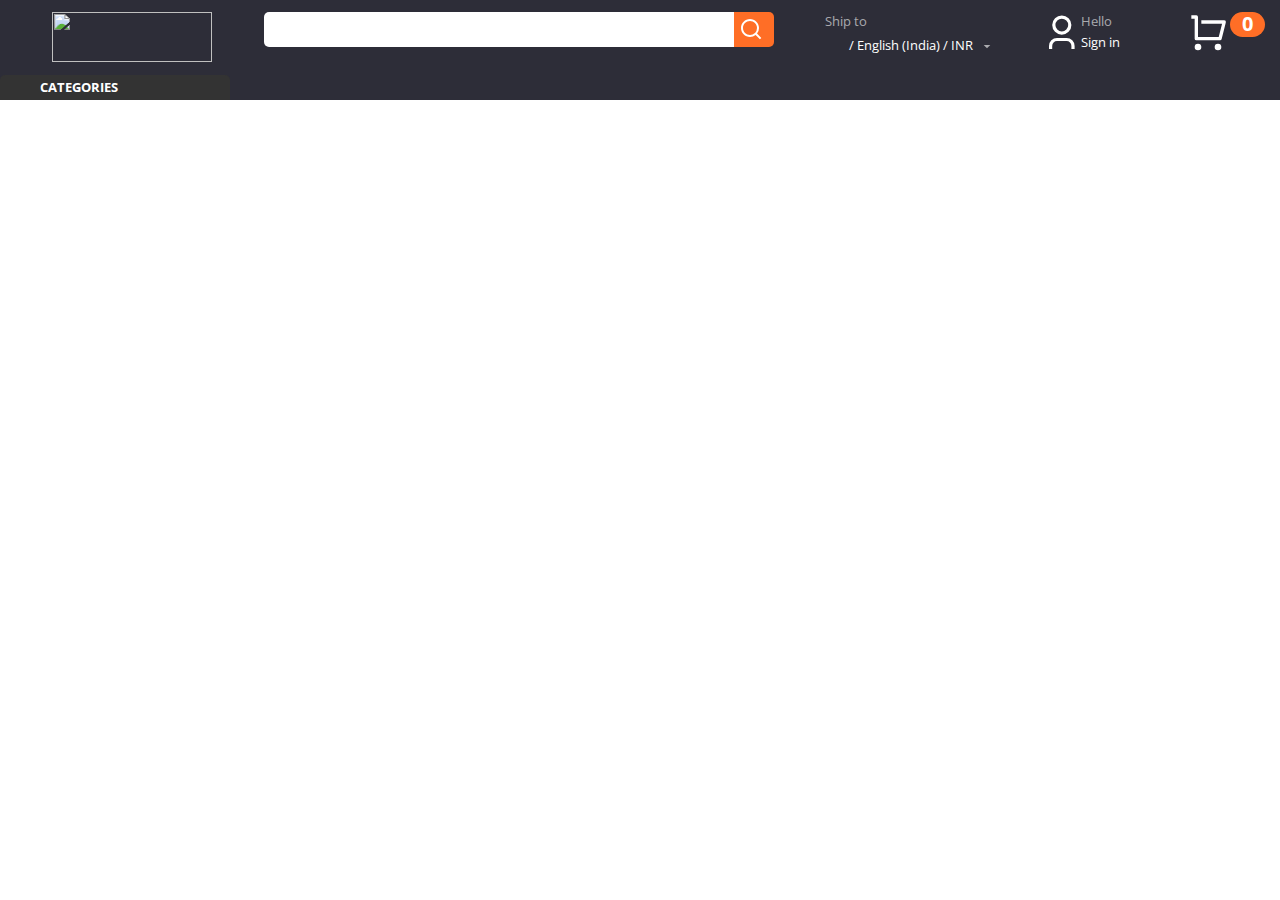
==== index.html @ 9abcaf5b "navbar" ====
<!DOCTYPE html>
<html lang="en">
<head>
    <meta charset="UTF-8">
    <meta http-equiv="X-UA-Compatible" content="IE=edge">
    <meta name="viewport" content="width=device-width, initial-scale=1.0">
    <title>Banggood India: Global Leading Online Shop for Gadgets and Fashion</title>
    
    <link rel="shortcut icon" href="https://www.banggood.in/favicon.ico" type="image/x-icon">
   
    <link rel="stylesheet" href="index.css"> 
   
</head>
<body>
    <div class="container">
     <div class="navbar">
       <a href="index.html"><img src="https://css.banggood.in/web/src/img/header-new-logo@2x.png?v=ef2889d" alt="" class="navbar-img"></a>
       <div class="form">
           
               <input type="text" id="searchBar"><div><img src="Images Index/search-line.svg" alt="" ></div>
          
       </div>
       <div class="ship">
           <p>Ship to</p>
           <img src="https://media.istockphoto.com/photos/the-indian-flag-with-horizontal-tricolor-design-picture-id460844989?b=1&k=20&m=460844989&s=170667a&w=0&h=MMLO5Fu1FCEmVNTcL_pedgwL_TTGxozl5HPqbvoAglE=" alt="" class="imgShip">
           <span>/ English (India) / INR</span>
           <img src="Images Index/arrow-drop-down-fill.svg" alt="" class="image_down">
       </div>
       <div class="home">
       <img src="Images Index/user-3-line.svg" alt="" >
        <div class="hello">
            <p>Hello</p>
            <span><a href="Sign in">Sign in</a></span>
        </div>
       </div>
       
       <div>

           <img src="Images Index/shopping-cart-line.svg" alt="" >
       </div>
       <div class="number">
           <h1>0</h1>
       </div>
      </div>
      <div class="collection">
         <div class="collection_box">
           
                <img src="Images index/menu.svg" alt="">
                <span>Categories</span>
            
           
            <img src="Images index/arrow-right-s-line.svg" alt="">
         </div>
      </div>
</div>
</body>
</html>
---- index.css ----
@import url('https://fonts.googleapis.com/css2?family=Open+Sans:wght@300;400&display=swap');
*{
    margin: 0;
    padding: 0;
}
body{
    font-family: 'Open Sans', sans-serif;
}
.container{
    height: 100px;
    width: auto;
    background-color: #2D2D38;
    position: relative;
}
.navbar{
    display: flex;
    justify-content: space-evenly;
    padding-top:12px;
    position: relative;
}
.navbar-img{
    width: 160px;
    height: 50px;
}
#searchBar{
    width: 450px;
    height: 35px;
    border-radius: 5px 0 0 5px;
    border: none;
    outline:none;
    color: rgb(167, 167, 167);
    padding-left: 20px;
    
   
}
.imgShip{
    height: 12px;
    width: 20px;
    
}
.ship p{
    color: #FFFFFF99;
}
.hello p{
    color: #FFFFFF99;
}
  
.hello{
   
    width: 80px;
}
.ship span{
    color: white;
    
}

.hello span{
   line-height: -0.5;
    color: white;
  
}
p,span{
    font-size: 13px;
}



.form{
    display: flex;
    justify-content: space-between;
}
.form > div{
    
    height: 35px;
    width: 40px;
    background-color: #ff6e26;
    border-radius: 0 5px 5px 0;
    
}
.form > div > img{
    cursor: pointer;
    margin: 5px 0  0 5px;
    color: white;
}
.home{
    display: flex;
}
.number{
    background-color: #ff6e26;
    height: 25px;
    width: 35px;
    border-radius: 15px 15px 15px 15px;
    position: absolute;
    right: 15px;

}
.number > h1{
    color: white;
    font-size: 20px;
    text-align: center;
    margin-top: -2px;
}
a{
    text-decoration: none;
    color: white;
}
.collection_box{
    display: flex;
    width: 18%;
    height: 25%;
    justify-content: space-between;
    background-color: #333;
    position: absolute;
    bottom: 0;
    transition: 0.3s;
    border-radius: 5px 5px 0 0;
    
}
.collection_box > span{
    font-size: 13px;
    text-transform: uppercase;
    font-weight: 700;
    color: white;
    position: absolute;
    left:40px;
    top: 3px;

} 
.collection_box >img:nth-child(1){
    margin-left: 10px;
}
.collection_box >span+img{
    margin-right: 10px;
}
.collection_box:hover span{
    color: #ff6e26;
}
.collection_box:hover img:nth-child(1){
    background-image: url("Images Index/menu-line-orange.svg");
    background-size: cover;
    
    

}
.collection_box:hover span+img{
    background-image: url("Images Index/arrow-right-orange.svg");
    background-size: cover;
}
.collection_box:hover{
    background-color: white;

}
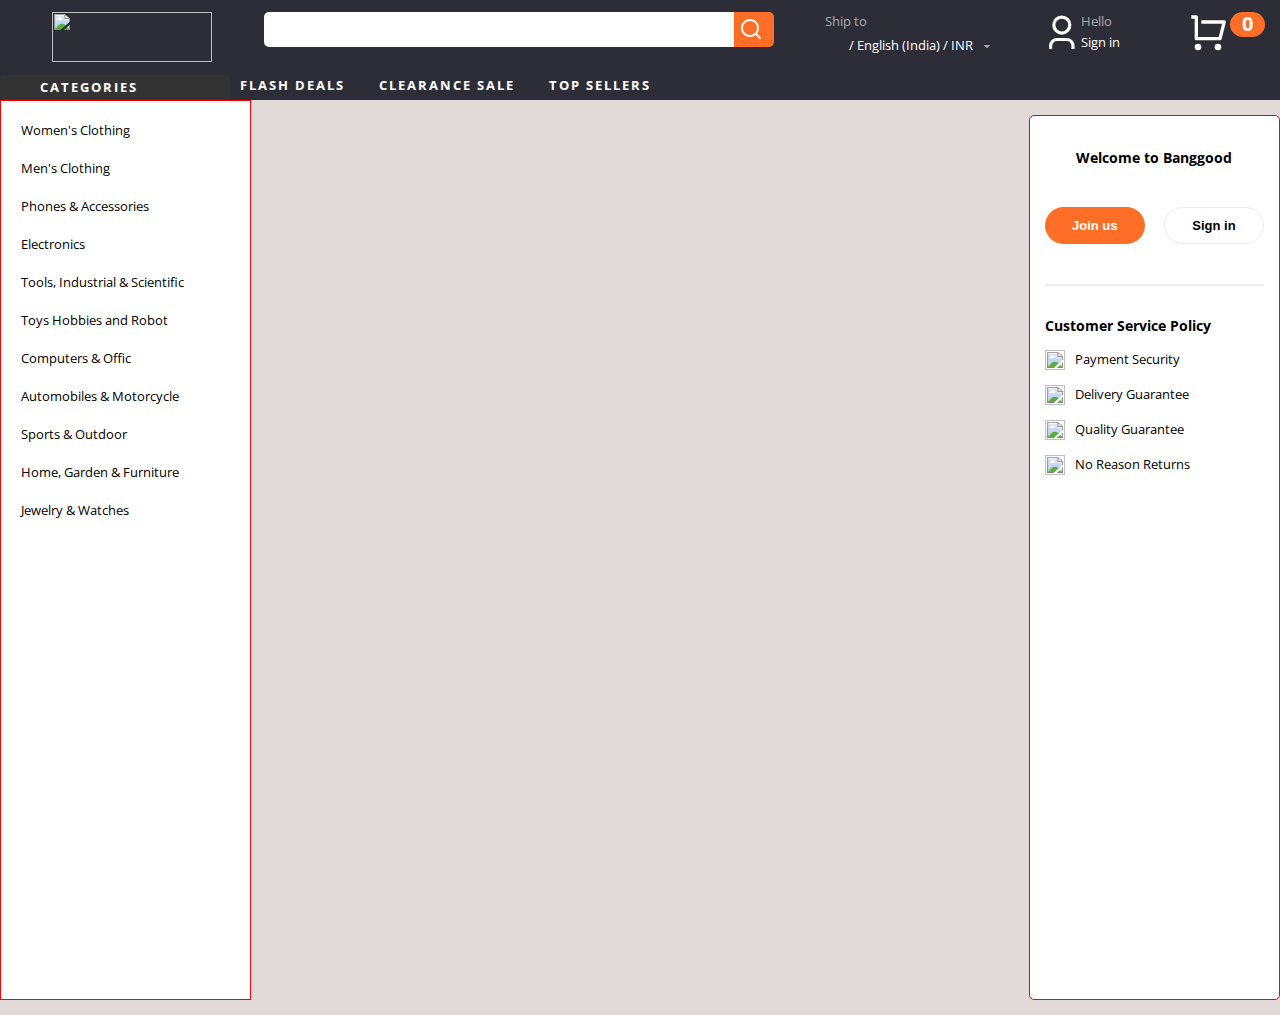
==== commit a6ef6af4: "navabr" ====
--- a/index.html
+++ b/index.html
@@ -17,7 +17,12 @@
        <a href="index.html"><img src="https://css.banggood.in/web/src/img/header-new-logo@2x.png?v=ef2889d" alt="" class="navbar-img"></a>
        <div class="form">
            
-               <input type="text" id="searchBar"><div><img src="Images Index/search-line.svg" alt="" ></div>
+               <input type="text" id="searchBar">
+               
+                
+               <div>
+                   <img src="Images Index/search-line.svg" alt="" >
+               </div>
           
        </div>
        <div class="ship">
@@ -51,7 +56,72 @@
            
             <img src="Images index/arrow-right-s-line.svg" alt="">
          </div>
+         <div>
+             <span>Flash Deals</span>
+             <span>Clearance Sale</span>
+             <span>Top Sellers</span>
+         </div>
       </div>
 </div>
+<div class="part2">
+    <div class="names">
+     <p>Women's Clothing</p>
+     <p>Men's Clothing</p>
+     <p>Phones & Accessories</p>
+     <p>Electronics</p>
+     <p>Tools, Industrial & Scientific</p>
+     <p>Toys Hobbies and Robot</p>
+     <p>Computers & Offic</p>
+     <p>Automobiles & Motorcycle</p>
+     <p>Sports & Outdoor</p>
+     <p>Home, Garden & Furniture</p>
+     <p>Jewelry & Watches</p>
+    </div>
+
+    <div class="pictures">
+        <div class="carousel-container">
+        <div class="slide-image">          
+        </div>
+    </div>
+        
+        <div>
+
+        </div>
+    </div>
+    <div class="login">
+        <img src="https://css.banggood.in/web/src/img/indexnewest/policy_bg.png?v=4a6b5f9" alt="" class="imageTop">
+     <img src="https://css.banggood.in/web/src/img/indexnewest/policy_bg.png?v=4a6b5f9" alt="" class="imageBottom">
+     <div>
+
+         <img src="https://css.banggood.in/web/src/img/indexnewest/default.png" alt="">
+     </div>
+     <h1>Welcome to Banggood</h1>
+     <div class="btn">
+         <button id="btnJoin">Join us</button>
+         <button id="btnSign">Sign in</button>
+     </div>
+     <hr>
+     <div class="service">
+         <h1>Customer Service Policy</h1>
+         <div>
+            <img src="https://cdn-icons-png.flaticon.com/128/508/508281.png" alt=""> 
+
+            <p>Payment Security</p>
+         </div>
+         <div>
+            <img src="https://cdn-icons-png.flaticon.com/128/664/664468.png" alt="">
+            <p>Delivery Guarantee</p>
+         </div>
+         <div>
+             <img src="https://cdn-icons-png.flaticon.com/128/4456/4456961.png" alt="">
+             <p>Quality Guarantee</p>
+         </div>
+         <div>
+            <img src="https://cdn-icons-png.flaticon.com/128/1585/1585147.png" alt="">
+            <p>No Reason Returns</p>
+        </div>
+     </div>
+    </div>
+</div>
 </body>
-</html>+</html>
--- a/index.css
+++ b/index.css
@@ -120,11 +120,12 @@
     font-size: 13px;
     text-transform: uppercase;
     font-weight: 700;
+    letter-spacing: 2px;
     color: white;
     position: absolute;
     left:40px;
     top: 3px;
-
+    
 } 
 .collection_box >img:nth-child(1){
     margin-left: 10px;
@@ -148,12 +149,169 @@
 }
 .collection_box:hover{
     background-color: white;
-
-}
-
-
-
-
-
-
-
+    cursor: pointer;
+
+}
+.collection>div:nth-child(2){
+
+    width: auto;
+    position: absolute;
+    bottom: 5px;
+    
+    margin-left:240px;
+    
+}
+.collection>div:nth-child(2)> span{
+    font-size: 13px;
+    text-transform: uppercase;
+    font-weight: 700;
+    color: white;
+    margin-right: 30px;
+    letter-spacing: 2px;
+    cursor: pointer;
+}
+.collection>div:nth-child(2)> span:hover{
+    color: #ff6e26;
+}
+.form{
+    position: relative;
+
+}
+.part2{
+    height: 100vh;
+    width: 100%;
+    background-color: #e2d9d9;
+    display: flex;
+    padding-bottom: 15px;
+}
+.names{
+    background-color: #ffffff;
+    width: 20%;
+    border: 1px solid red;
+   
+}
+.names > p{
+    margin: 20px;
+}
+.pictures{
+    width: 60%;
+    padding: 15px;
+    height: auto;
+}
+
+
+
+/* .carousel-container{
+    overflow: hidden;
+} */
+.slide-image{
+    height:300px;
+    background-image: url("https://imgaz.staticbg.com/banggood/os/202204/20220430010554_721.jpg");
+    border-radius: 5px;
+    /* border: 1px solid red; */
+    animation: slider 20s 10s infinite normal;
+}
+
+@keyframes slider{
+    0%{ background-image: url("https://imgaz.staticbg.com/banggood/os/202204/20220430010554_721.jpg");}
+    20%{background-image: url("https://imgaz.staticbg.com/banggood/os/202204/20220429215316_864.jpg.webp");}
+    40%{background-image: url("https://imgaz.staticbg.com/banggood/os/202204/20220430010141_211.jpg.webp");}
+    60%{background-image: url("https://imgaz.staticbg.com/banggood/os/202204/20220429040023_845.jpg.webp");}
+    75%{background-image: url("https://imgaz.staticbg.com/banggood/os/202204/20220427013917_455.jpg.webp");}
+}
+.login{
+    width: 20%;
+    background-color: white;
+    border-radius: 5px;
+    margin-top: 15px;
+    position: relative;
+    border: 1px solid red;
+}
+.login>.imageBottom{
+    position: absolute;
+    bottom: 0;
+}
+.imageTop{
+    height: 80px;
+}
+.login>.imageTop{
+    transform: rotate(180deg);
+   
+}
+.login>.imageBottom+div{
+    height: 50px;
+    width: auto;
+    /* border: 1px solid red; */
+   border-radius: 100%;
+   background-color: white;
+  
+   position: absolute;
+   top: 30px;
+   left: 100px;
+
+}
+.login>.imageBottom+div>img{
+    height: 50px;
+    border-radius: 100%;
+}
+.login>.imageBottom+div+h1{
+    font-size: 14px;
+    text-align: center;
+    padding-top: 10px;
+    
+}
+.login>.btn{
+    margin: 40px 15px;
+    display: flex;
+    justify-content: space-between;
+}
+.login>.btn>#btnJoin{
+    color: white;
+    font-size: 13px;
+    font-weight: 700;
+    padding: 10px;
+    background-color: #ff6e26;
+    border: none;
+    border-radius: 20px;
+    width: 100px;
+    cursor: pointer;
+}
+.login>.btn>#btnSign{
+    color: black;
+    font-size: 13px;
+    font-weight: 700;
+    padding: 10px;
+    background-color: white;
+    border: none;
+    border-radius: 20px;
+    cursor: pointer;
+    width: 100px;
+    border:1px solid #ebedf0 ;
+}
+.service>div{
+    display: flex;
+    margin-left: 15px;
+}
+.service>div>img{
+   height: 20px;
+   width: 20px;
+}
+.service>h1{
+    font-size: 14px;
+    margin-left: 15px;
+    margin-bottom: 15px;
+}
+.login>hr{
+    margin: 30px 15px;
+    border :.5px solid  #ebedf0;
+}
+.service>div{
+    margin: 15px 0 15px 15px;
+}
+.service>div>p{
+    margin-left: 10px;
+}
+
+
+
+
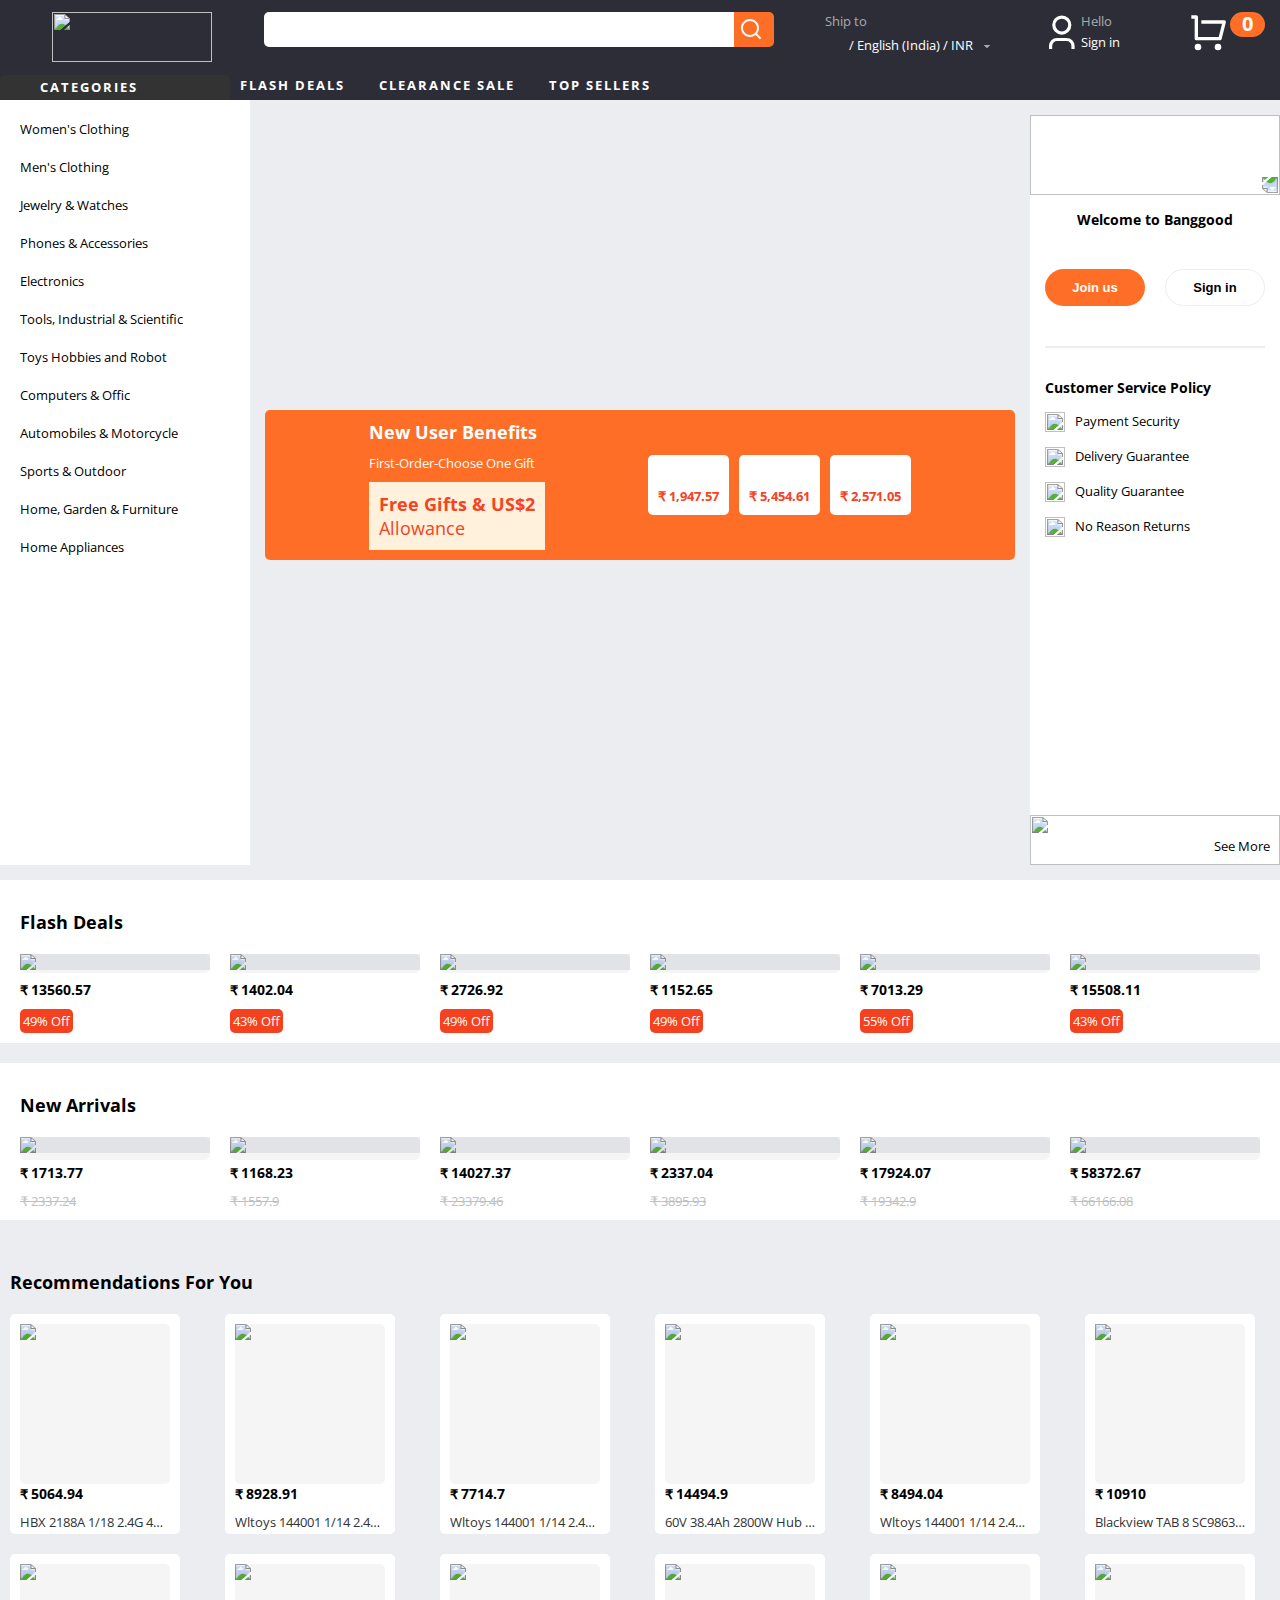
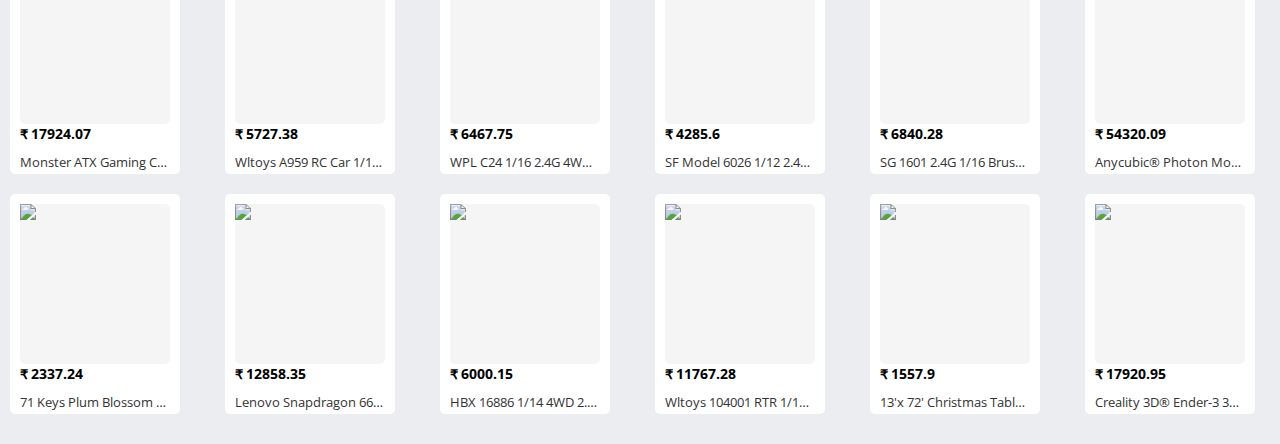
==== commit 3ad5f771: "HomePage" ====
--- a/index.html
+++ b/index.html
@@ -35,7 +35,7 @@
        <img src="Images Index/user-3-line.svg" alt="" >
         <div class="hello">
             <p>Hello</p>
-            <span><a href="Sign in">Sign in</a></span>
+            <span><a href="login.html">Sign in</a></span>
         </div>
        </div>
        
@@ -65,9 +65,10 @@
 </div>
 <div class="part2">
     <div class="names">
-     <p>Women's Clothing</p>
+     <p class="women">Women's Clothing</p>
      <p>Men's Clothing</p>
-     <p>Phones & Accessories</p>
+     <p class="jewelry">Jewelry & Watches</p>
+     <p class="phone">Phones & Accessories</p>
      <p>Electronics</p>
      <p>Tools, Industrial & Scientific</p>
      <p>Toys Hobbies and Robot</p>
@@ -75,17 +76,41 @@
      <p>Automobiles & Motorcycle</p>
      <p>Sports & Outdoor</p>
      <p>Home, Garden & Furniture</p>
-     <p>Jewelry & Watches</p>
+     
+     <p>Home Appliances</p>
+    
+    
     </div>
 
     <div class="pictures">
         <div class="carousel-container">
-        <div class="slide-image">          
+            <div class="slide-image">          
+            </div>
         </div>
-    </div>
         
-        <div>
-
+        <div class="make_picture">
+           <div>
+               <h1>New User Benefits</h1>
+               <p>First-Order-Choose One Gift</p>
+               <div class="orange_box">
+                   <h1>Free Gifts & US$2</h1>
+                   <p>Allowance</p>
+               </div>
+           </div>
+           <div>
+               <div class="box">
+                   <div><img src="https://imgaz.staticbg.com/thumb/view/oaupload/banggood/images/40/C3/d8e81577-a54e-bebd-3971-e0b8c703f62f.jpg.webp" alt=""></div>
+                   <p>₹ 1,947.57 </p>
+               </div>
+               <div class="box">
+                <div><img src="https://imgaz.staticbg.com/thumb/view/oaupload/banggood/images/68/F6/77f1525a-7b5d-4b64-831b-3555f6c0b232.jpg.webp" alt=""></div>
+                <p>₹ 5,454.61 </p>
+               </div>
+               <div class="box">
+                <div><img src="https://imgaz.staticbg.com/thumb/view/oaupload/banggood/images/91/6C/e98f02e8-e66c-4dec-9dba-eb6a2653af46.jpg.webp" alt=""></div>
+                <p>₹ 2,571.05 </p>
+              </div>
+           </div>
         </div>
     </div>
     <div class="login">
@@ -121,7 +146,28 @@
             <p>No Reason Returns</p>
         </div>
      </div>
+     <p class="see">See More</p>
+    </div>
+</div>
+<div class="part3">
+    <h1>Flash Deals</h1>
+    <div class="contain">
+
+    </div>
+</div>
+
+<div class="part4">
+    <h1>New Arrivals</h1>
+    <div class="contain1">
+        
+    </div>
+</div>
+<div class="part5">
+    <h1>Recommendations For You</h1>
+    <div class="contain2">
+        
     </div>
 </div>
 </body>
 </html>
+<script src="index.js"></script>
--- a/index.css
+++ b/index.css
@@ -5,6 +5,7 @@
 }
 body{
     font-family: 'Open Sans', sans-serif;
+    background-color: #ebedf0;
 }
 .container{
     height: 100px;
@@ -178,16 +179,16 @@
 
 }
 .part2{
-    height: 100vh;
+    height: 85vh;
     width: 100%;
-    background-color: #e2d9d9;
+    background-color: #ebedf0;
     display: flex;
     padding-bottom: 15px;
 }
 .names{
     background-color: #ffffff;
     width: 20%;
-    border: 1px solid red;
+    /* border: 1px solid red; */
    
 }
 .names > p{
@@ -205,10 +206,11 @@
     overflow: hidden;
 } */
 .slide-image{
-    height:300px;
+    height:280px;
     background-image: url("https://imgaz.staticbg.com/banggood/os/202204/20220430010554_721.jpg");
     border-radius: 5px;
-    /* border: 1px solid red; */
+    background-size: cover;
+    
     animation: slider 20s 10s infinite normal;
 }
 
@@ -225,14 +227,27 @@
     border-radius: 5px;
     margin-top: 15px;
     position: relative;
-    border: 1px solid red;
+    /* border: 1px solid red; */
 }
 .login>.imageBottom{
+    height: 50px;
+    width: 100%;
     position: absolute;
     bottom: 0;
+    right: 0;
+}
+.login >.see{
+     position: absolute;
+     right: 10px;
+     bottom: 10px;
+}
+.login >.see:hover{
+    color: #ff6e26;
+    cursor: pointer;
 }
 .imageTop{
     height: 80px;
+    width: 100%;
 }
 .login>.imageTop{
     transform: rotate(180deg);
@@ -311,7 +326,223 @@
 .service>div>p{
     margin-left: 10px;
 }
-
-
-
-
+.pictures>.make_picture{
+    height:150px;
+    background-color: #ff6e26;
+    width: 100%;
+    /* border:1px solid red; */
+    margin-top: 15px;
+}
+.make_picture{
+    display: flex;
+    justify-content: space-evenly;
+    align-items: center;
+    border-radius: 5px;
+}
+
+.box>div>img{
+    height: 100px;
+    border-radius: 2px;
+}
+
+.make_picture>div:nth-child(2){
+    display: grid;
+    grid-template-columns: repeat(3,1fr);
+    gap: 10px;
+    
+}
+.box{
+    background-color: white;
+    cursor: pointer;
+    border-radius: 5px;
+    padding: 10px;
+}
+.box>p{
+    color: #f54323;
+    font-weight: 700;
+    text-align: center;
+}
+.make_picture>div:nth-child(1)>h1{
+    color: white;
+    font-size: 18px;
+}
+.make_picture>div:nth-child(1)>p{
+    color: white;
+    margin: 10px 0;
+}
+.orange_box>h1{
+    font-size: 18px;
+    color: #f54323;
+    font-weight: 700;
+}
+.orange_box>p{
+    font-size: 18px;
+    color: #f54323;
+   
+}
+.orange_box{
+    background-color: #fff1db;
+    padding: 10px;
+}
+.part2>.names>p{
+    cursor: pointer;
+}
+.randomImage{
+    background-color: #ebedf0;
+}
+.contain{
+    display: grid;
+    /* width: 100%; */
+    grid-template-columns: repeat(6,1fr);
+    grid-template-rows: auto;
+    gap:20px;
+    margin-left: 20px;
+    margin-right: 20px;
+}
+.part3{
+    background-color: white;
+    padding: 10px 0;
+}
+.part3>h1{
+    font-size: 18px;
+    margin-left: 20px;
+    margin-top: 20px;
+    margin-bottom: 20px;
+}
+.contain>div{
+    
+    position: relative;
+
+}
+.contain>div>h1{
+    margin: 10px 0;
+}
+.contain>div>div::after{
+    content: "";
+    position: absolute;
+   top: 0;
+   bottom: 60px;
+   right: 0;
+   left: 0;
+   background-color: rgba(0,0,0,.04);
+   border-radius: 5px;
+}
+.contain>div>p{
+    background-color:#f44120;
+    display: inline-block;
+    padding: 3px;
+    border-radius: 5px;
+    color: white;
+}
+.contain1{
+    display: grid;
+    /* width: 100%; */
+    grid-template-columns: repeat(6,1fr);
+    grid-template-rows: auto;
+    gap:20px;
+    margin-left: 20px;
+    margin-right: 20px;
+}
+.part4{
+    background-color: white;
+    margin: 20px 0;    padding: 10px 0;
+}
+.part4>h1{
+    font-size: 18px;
+    margin-left: 20px;
+    margin-top: 20px;
+    margin-bottom: 20px;
+}
+.contain1>div{
+    
+    position: relative;
+
+}
+.contain1>div>h1{
+    margin: 10px 0;
+}
+.contain1>div>div::after{
+    content: "";
+    position: absolute;
+   top: 0;
+   bottom: 50px;
+   right: 0;
+   left: 0;
+   background-color: rgba(0,0,0,.04);
+   border-radius: 5px;
+}
+.contain1>div>p{
+    
+    color: #bdc0c4;
+}
+.contain1>div>div>img{
+    display: block;
+    margin: auto;
+    /* height:200px; */
+}
+.contain>div>div>img{
+    display: block;
+    margin: auto;
+}
+.contain2{
+    display: grid;
+    /* width: 100%; */
+    grid-template-columns: repeat(6,1fr);
+    grid-template-rows: auto;
+    gap:20px;
+    margin-left: 10px;
+    /* margin-right: 20px; */
+}
+.part5{
+    /* background-color: white; */
+    margin: 20px 0;    padding: 10px 0;
+}
+.part5>h1{
+    font-size: 18px;
+    margin-left: 10px;
+    margin-top: 20px;
+    margin-bottom: 20px;
+}
+.contain2>div{
+    background-color: white;
+    position: relative;
+    padding: 10px;
+    height: 200px;
+    width: 150px;
+    border-radius: 5px;
+}
+.contain2>div>h1{
+    margin: 10px 0;
+}
+.contain2>div>div::after{
+    content: "";
+    position: absolute;
+   top: 10px;
+   bottom: 50px;
+   right: 10px;
+   left: 10px;
+   background-color: rgba(0,0,0,.04);
+   border-radius: 5px;
+}
+.contain2>div>p{
+   
+    font-size: 13px;
+    color: #333;
+    overflow: hidden;
+    text-overflow: ellipsis;
+    white-space: nowrap;
+}
+.contain2>div>p:hover{
+    color: #ff6e26;
+    text-decoration: underline;
+    cursor: pointer;
+    
+}
+.contain2>div>div>img{
+    height: 150px;
+}
+.contain2>div>div>img{
+    display: block;
+    margin: auto;
+}
+
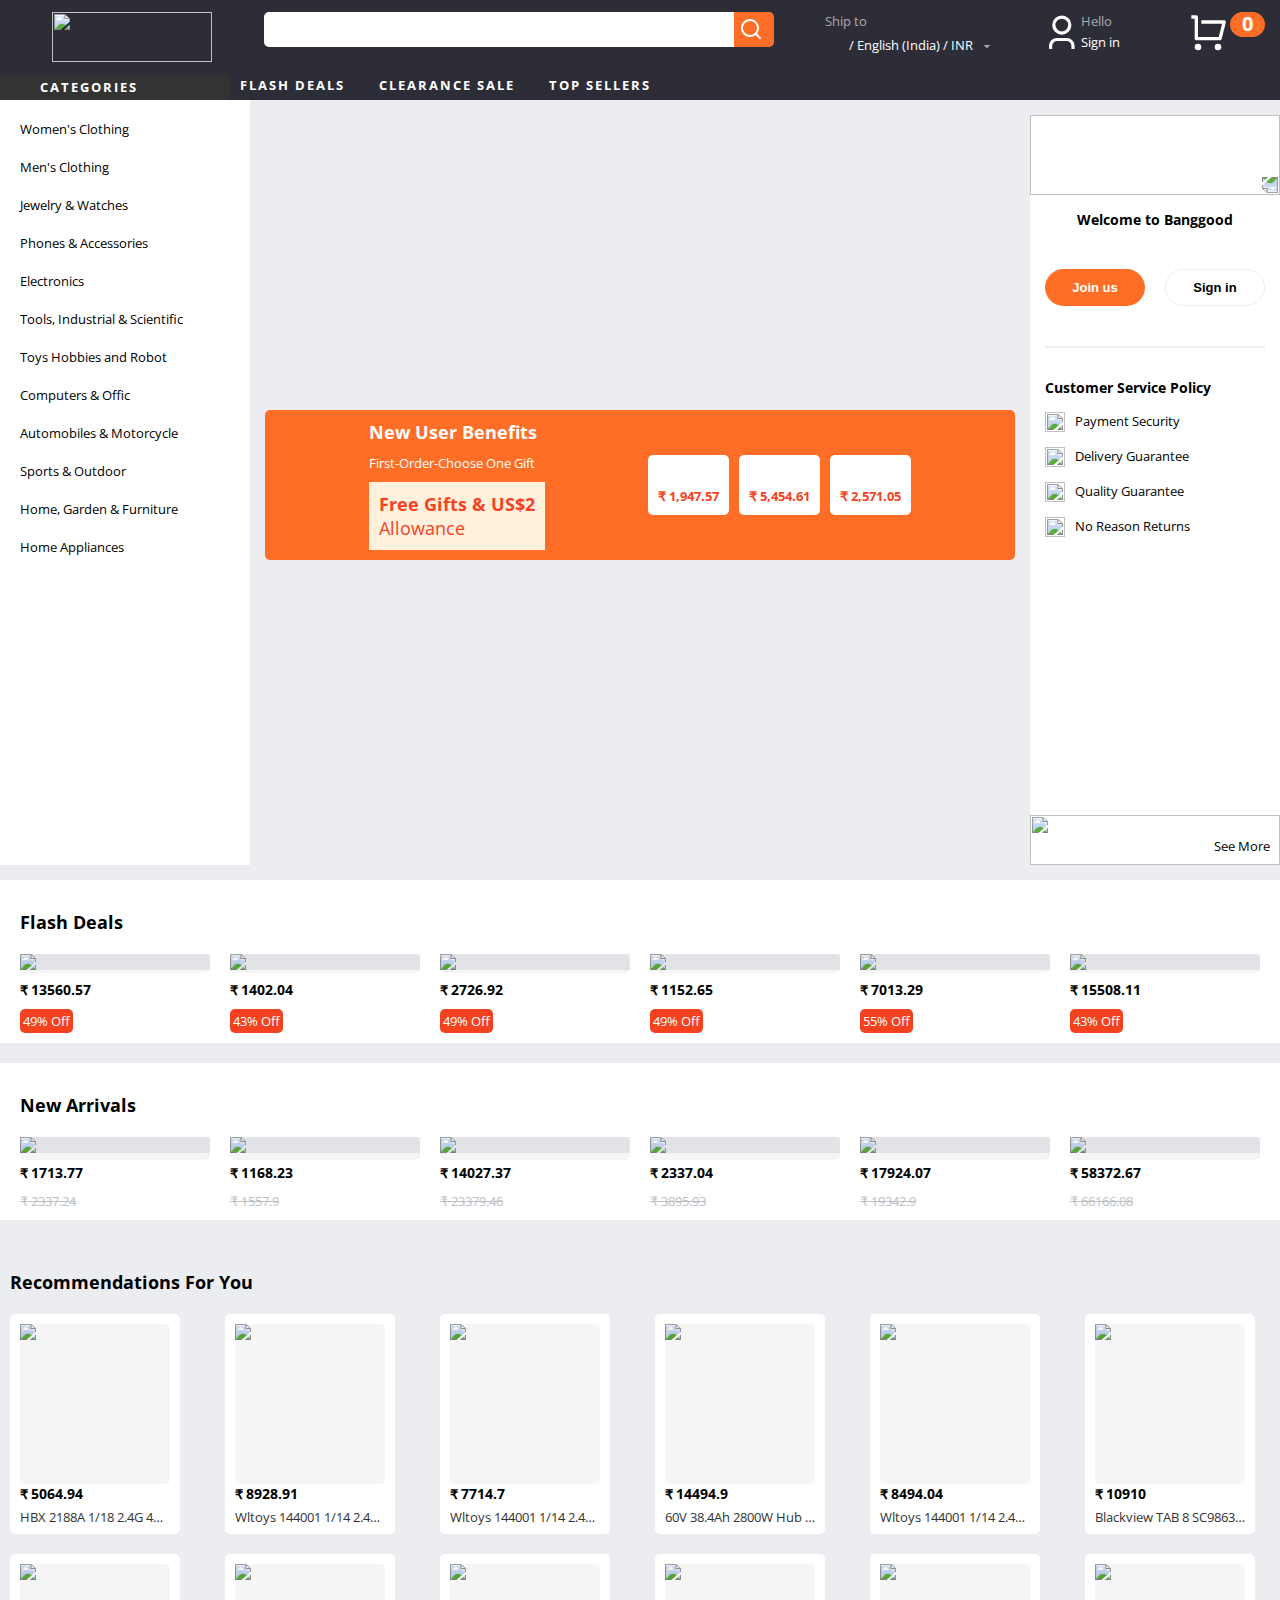
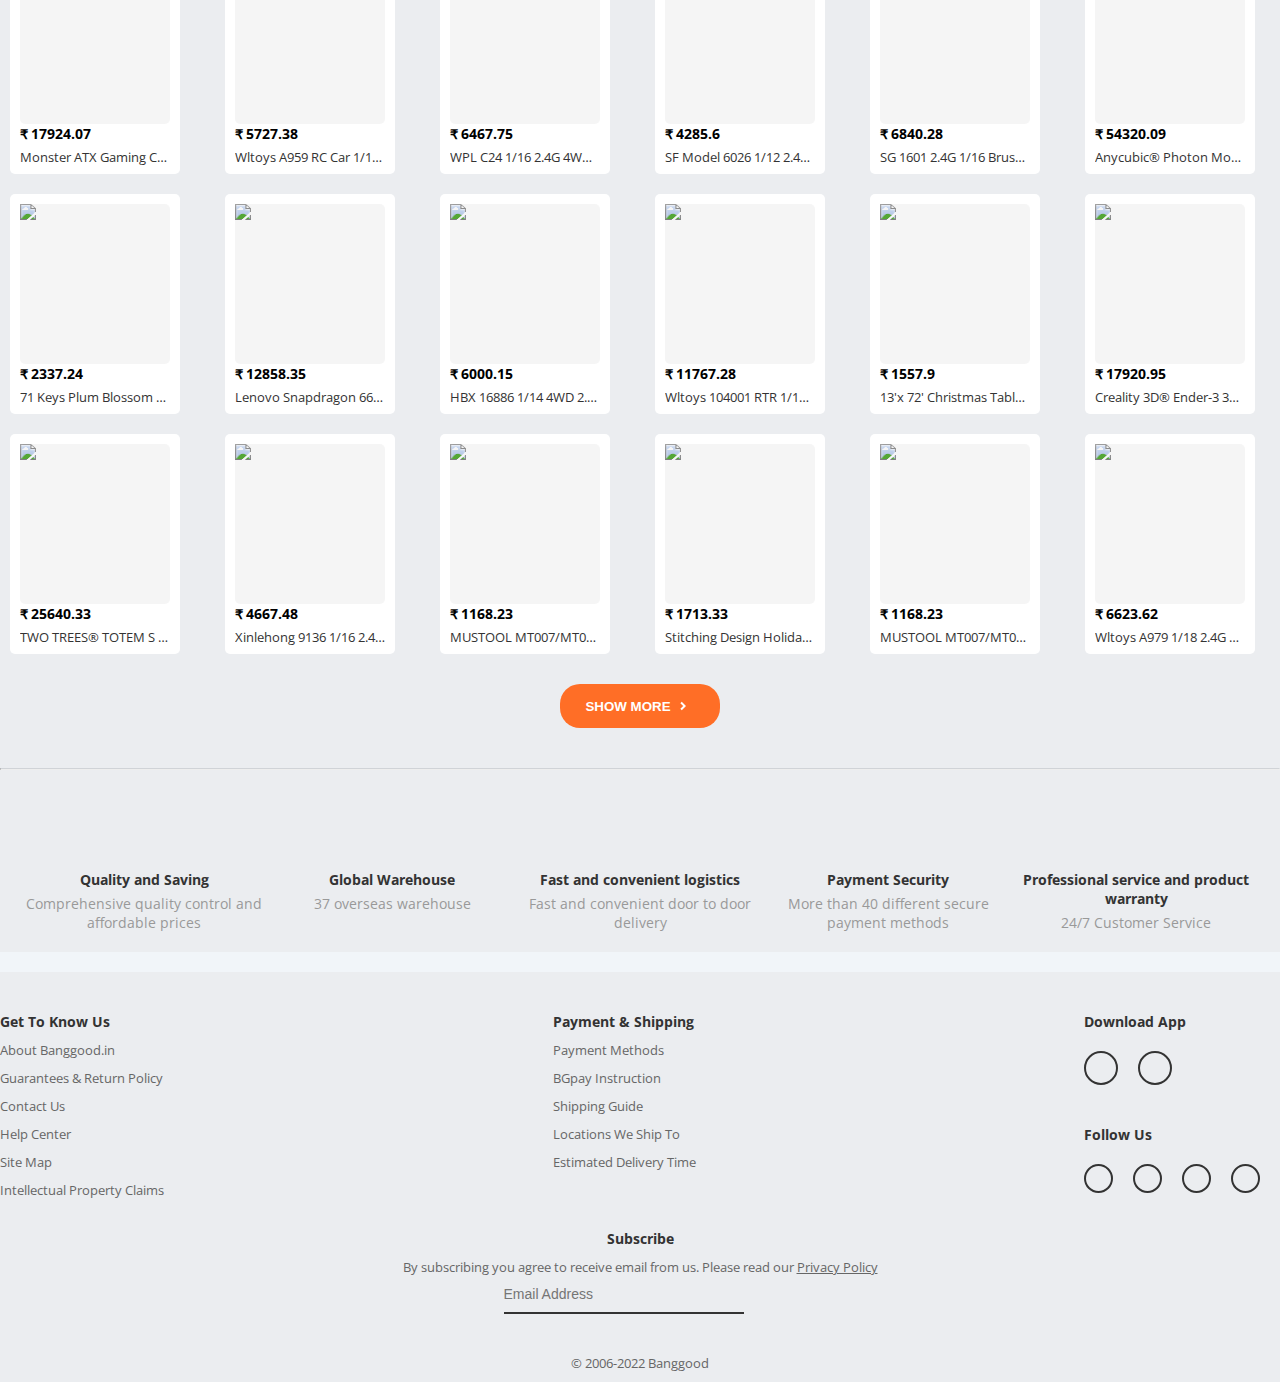
==== commit 1f24be9a: "HomePage Created" ====
--- a/index.html
+++ b/index.html
@@ -168,6 +168,91 @@
         
     </div>
 </div>
+<div class="show">
+    <button>Show More </button>
+    <img src="Images Index/arrow-drop-right-line.svg" alt="">
+</div>
+
+<hr class="atBottomLine">
+<div class="bottomPart1">
+    <div>
+        <img src="https://cdn-icons-png.flaticon.com/128/4456/4456961.png" alt="">
+        <h1>Quality and Saving</h1>
+        <p>Comprehensive quality control
+            and affordable prices</p>
+    </div>
+    <div>
+        <img src="https://cdn-icons-png.flaticon.com/128/2897/2897600.png" alt="">
+        <h1>Global Warehouse</h1>
+        <p>37 overseas warehouse</p>
+    </div>
+    <div>
+        <img src="https://cdn-icons-png.flaticon.com/128/411/411763.png" alt="">
+        <h1>Fast and convenient logistics</h1>
+        <p>Fast and convenient door to door delivery</p>
+    </div>
+    <div>
+        <img src="https://cdn-icons-png.flaticon.com/128/508/508281.png" alt="">
+        <h1>Payment Security</h1>
+        <p>More than 40 different secure payment methods</p>
+    </div>
+    <div>
+        <img src="https://cdn-icons-png.flaticon.com/128/1067/1067566.png" alt="">
+        <h1>Professional service and product warranty</h1>
+        <p>24/7 Customer Service</p>
+    </div>
+</div>
+<div class="white">
+
+</div>
+<div class="bottom">
+    <div class="know">
+        <h1>Get To Know Us</h1>
+        <p>About Banggood.in</p>
+        <p>Guarantees & Return Policy</p>
+        <p>Contact Us</p>
+        <p>Help Center</p>
+        <p>Site Map</p>
+        <p>Intellectual Property Claims</p>
+    </div>
+    <div class="payment">
+        <h1>Payment & Shipping</h1>
+        <p>Payment Methods</p>
+        <p>BGpay Instruction</p>
+        <p>Shipping Guide</p>
+        <p>Locations We Ship To</p>
+        <p>Estimated Delivery Time</p>
+        
+    </div>
+    <div class="download">
+        <h1>Download App</h1>
+        <div class="app">
+            <div><img src="https://cdn-icons-png.flaticon.com/128/731/731985.png" alt=""></div>
+            <div><img src="https://cdn-icons-png.flaticon.com/128/152/152753.png" alt=""></div>
+        </div>
+        <h1>Follow Us</h1>
+        <div class="social">
+            <div><img src="https://cdn-icons-png.flaticon.com/128/1077/1077041.png" alt=""></div>
+            <div><img src="https://cdn-icons.flaticon.com/png/128/739/premium/739244.png?token=exp=1651729801~hmac=9af4fd775d4ea3437258cc6380722cd8" alt=""></div>
+            <div><img src="https://cdn-icons-png.flaticon.com/128/1077/1077046.png" alt=""></div>
+            <div><img src="https://cdn-icons.flaticon.com/png/128/739/premium/739257.png?token=exp=1651729848~hmac=599f38402bbc4662d9c818d8c80b8b6a" alt=""></div>
+        </div>
+    </div>
+</div>
+<div class="subscribe">
+   <h1>Subscribe</h1>
+   <p>By subscribing you agree to receive email from us.
+    Please read our <a href="#">Privacy Policy</a> </p>
+    <div>
+
+        <input type="email" placeholder="Email Address" >
+        <div></div>
+        
+    </div>
+</div>
+<div class="footer">
+    <p>© 2006-2022 Banggood</p>
+</div>
 </body>
 </html>
 <script src="index.js"></script>
--- a/index.css
+++ b/index.css
@@ -512,7 +512,7 @@
     border-radius: 5px;
 }
 .contain2>div>h1{
-    margin: 10px 0;
+    margin: 10px 0 5px 0;
 }
 .contain2>div>div::after{
     content: "";
@@ -531,6 +531,7 @@
     overflow: hidden;
     text-overflow: ellipsis;
     white-space: nowrap;
+    
 }
 .contain2>div>p:hover{
     color: #ff6e26;
@@ -545,4 +546,161 @@
     display: block;
     margin: auto;
 }
-
+.atBottomLine{
+    margin:40px 0;
+    border-top: 1px solid #d0d3d7;
+}
+.show{
+    padding: 10px 20px;
+    background-color: #ff6e26;
+    display: flex;
+    justify-content: center;
+    width: 120px;
+    margin: auto;
+    border-radius: 20px;
+}
+.show>button{
+    font-weight: 700;
+    border: none;
+    background:none;
+    text-transform: uppercase;
+    color: white;
+}
+.bottomPart1{
+    display: grid;
+    grid-template-columns: repeat(5,1fr);
+    grid-template-rows: auto;
+    margin: 0 20px;
+    padding-bottom: 20px;
+}
+.bottomPart1>div>img{
+    height: 50px;
+    display: block;
+    margin: auto;
+}
+.bottomPart1>div>h1{
+    font-size: 14px;
+    text-align: center;
+    color: #333333;
+    margin: 10px 0 5px 0;
+}
+.bottomPart1>div>p{
+    text-align: center;
+    font-size: 14px;
+    color: #999999;
+}
+.white{
+    height: 20px;
+    width: 100%;
+    background-color: #f1f5f9;
+}
+.bottom{
+    display: flex;
+    justify-content: space-between;
+    margin-top: 40px;
+    margin-bottom: 20px;
+
+}
+.know>h1, .payment>h1, .download>h1{
+    font-size: 14px;
+    color: #333333;
+}
+.know>p, .payment>p{
+    margin: 10px 0;
+    color: #666666;
+}
+.download>.app>div{
+    height: 30px;
+    width: 30px;
+    border-radius: 100%;
+    border: 2px solid #333;
+    display: flex;
+    justify-content: center;
+    align-items: center;
+}
+.download>.app>div>img{
+    height: 20px;
+}
+.download>.app{
+    display: flex;
+    margin-top: 20px;
+}
+.download>.app>div:nth-child(2){
+    margin-left: 20px;
+}
+.download>.app+h1{
+    margin-top: 40px;
+}
+.download>.social>div>img{
+    height: 15px;
+    
+}
+.download>.social{
+    display: flex;
+    margin-top: 20px;
+}
+.download>.social>div{
+    height: 25px;
+    width: 25px;
+    border-radius: 100%;
+    border: 2px solid #333;
+    
+    display: flex;
+    justify-content: center;
+    align-items: center;
+    margin-right: 20px;
+}
+.subscribe{
+    margin-bottom: 40px;
+
+}
+.subscribe>p>a{
+    color:#666666 ;
+    text-decoration: underline;
+}
+.subscribe>p{
+    color: #666666;
+    text-align: center;
+}
+.subscribe>h1{
+    font-size: 14px;
+    color: #333;
+    margin-bottom: 10px;
+    text-align: center;
+}
+.subscribe>div>input{
+    border: none;
+    background:none;
+    border-bottom: 2px solid #333;
+    outline: none;
+    width: 240px;
+    font-size: 14px;
+    padding: 10px 0;
+    display: block;
+    margin: auto;
+}
+
+.subscribe>div:hover input{
+    border-bottom: 2px solid #ff6e26;
+    
+}
+.subscribe>div{
+    display: flex;
+    width: 30%;
+    margin: auto;
+}
+.subscribe>div>div{
+    height: 30px;
+    width: 33px;
+    cursor: pointer;
+   
+}
+.subscribe>div:hover div{
+    background-image: url("Images Index/bottom-orag-right-arrow.png");
+    object-fit: cover;
+}
+.footer>p{
+    text-align: center;
+    color: #666666;
+    margin-bottom: 10px;
+}
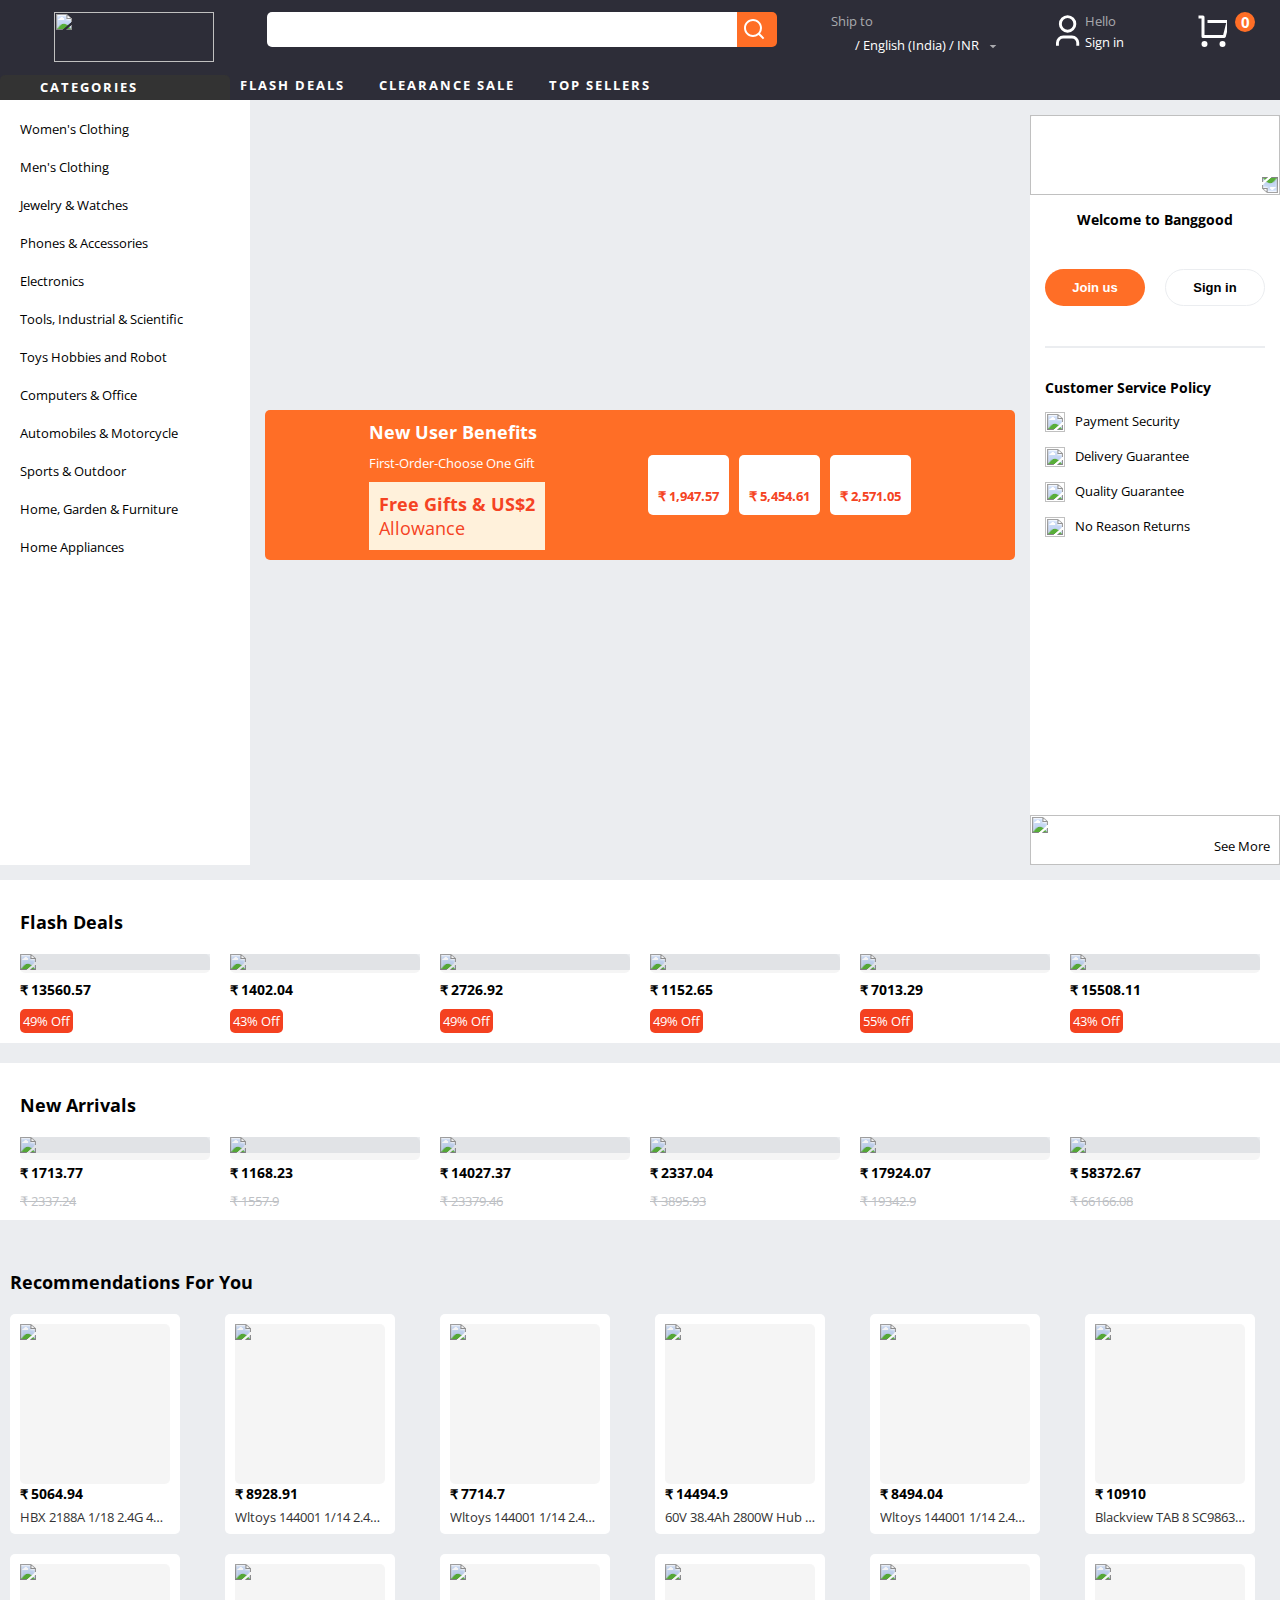
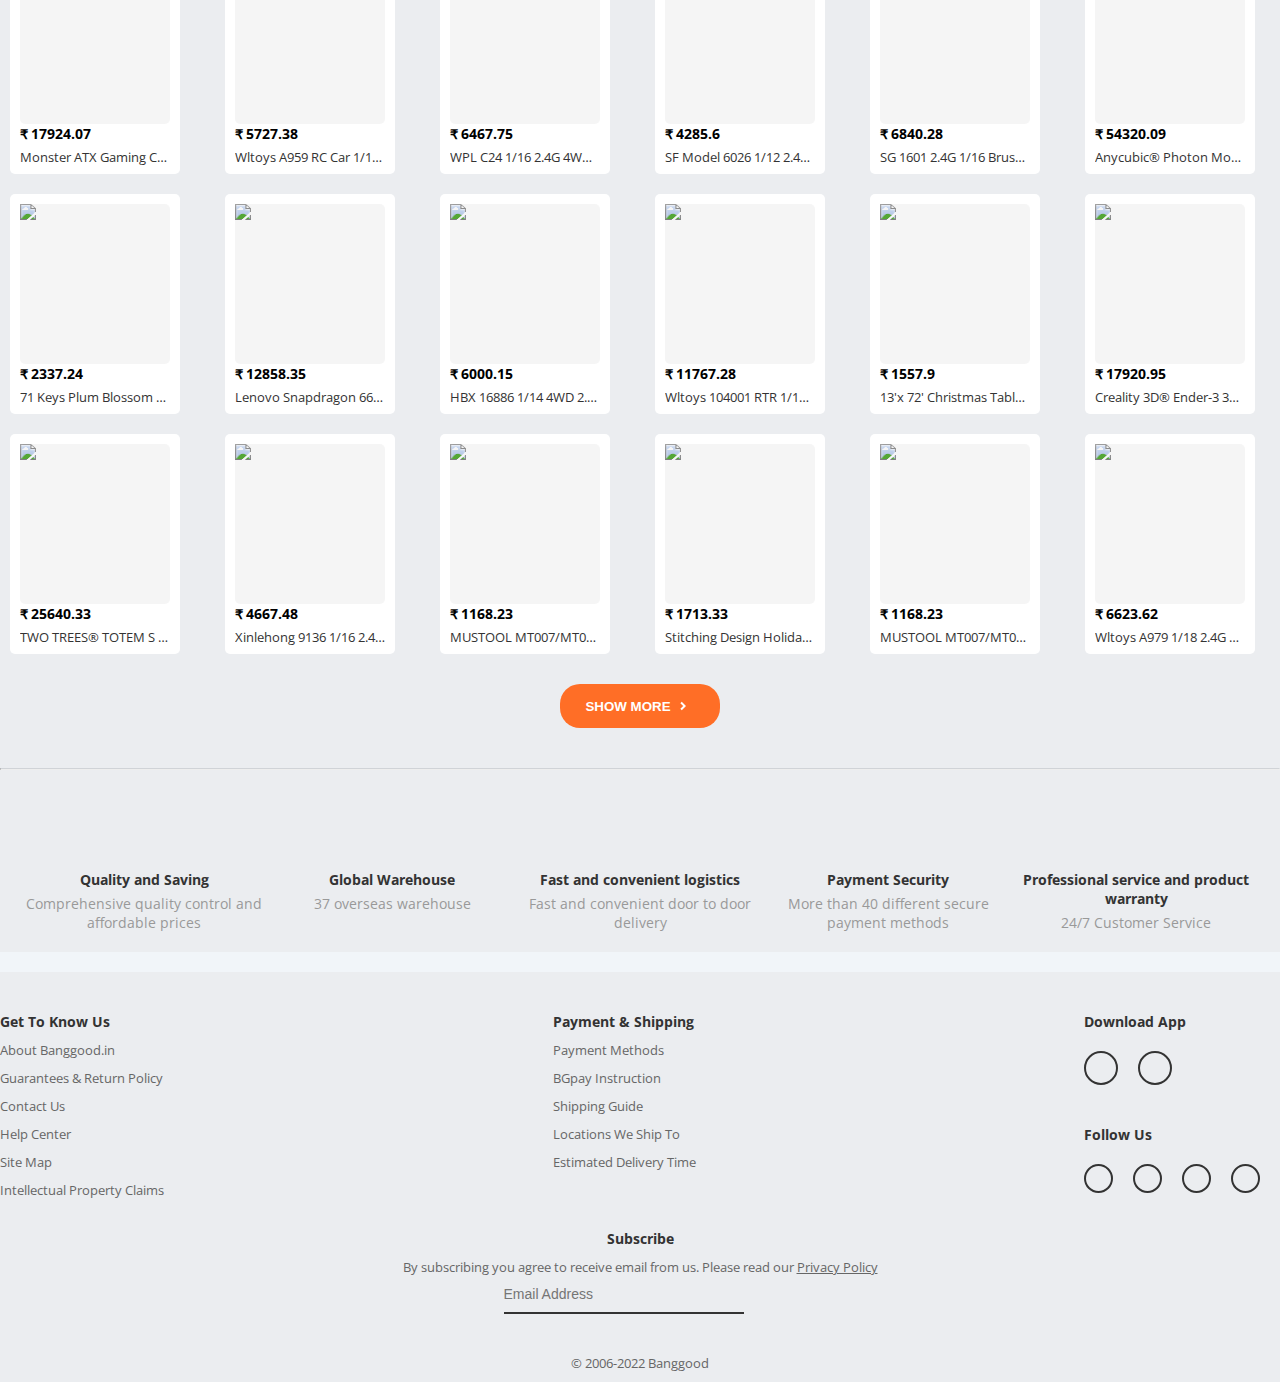
==== commit dc5be7c7: "Done" ====
--- a/index.html
+++ b/index.html
@@ -14,7 +14,7 @@
 <body>
     <div class="container">
      <div class="navbar">
-       <a href="index.html"><img src="https://css.banggood.in/web/src/img/header-new-logo@2x.png?v=ef2889d" alt="" class="navbar-img"></a>
+       <img src="https://css.banggood.in/web/src/img/header-new-logo@2x.png?v=ef2889d" alt="" class="navbar-img">
        <div class="form">
            
                <input type="text" id="searchBar">
@@ -33,13 +33,14 @@
        </div>
        <div class="home">
        <img src="Images Index/user-3-line.svg" alt="" >
+      
         <div class="hello">
             <p>Hello</p>
-            <span><a href="login.html">Sign in</a></span>
+            <span>Sign in</span>
         </div>
        </div>
        
-       <div>
+       <div class="cart">
 
            <img src="Images Index/shopping-cart-line.svg" alt="" >
        </div>
@@ -72,7 +73,7 @@
      <p>Electronics</p>
      <p>Tools, Industrial & Scientific</p>
      <p>Toys Hobbies and Robot</p>
-     <p>Computers & Offic</p>
+     <p>Computers & Office</p>
      <p>Automobiles & Motorcycle</p>
      <p>Sports & Outdoor</p>
      <p>Home, Garden & Furniture</p>
@@ -169,7 +170,7 @@
     </div>
 </div>
 <div class="show">
-    <button>Show More </button>
+    <button >Show More </button>
     <img src="Images Index/arrow-drop-right-line.svg" alt="">
 </div>
 
--- a/index.css
+++ b/index.css
@@ -45,7 +45,9 @@
 .hello p{
     color: #FFFFFF99;
 }
-  
+ .cart{
+     cursor: pointer;
+ } 
 .hello{
    
     width: 80px;
@@ -56,9 +58,9 @@
 }
 
 .hello span{
-   line-height: -0.5;
-    color: white;
-  
+   
+    color: white;
+    cursor: pointer;
 }
 p,span{
     font-size: 13px;
@@ -88,18 +90,19 @@
 }
 .number{
     background-color: #ff6e26;
-    height: 25px;
-    width: 35px;
+    height: 20px;
+    width: 20px;
     border-radius: 15px 15px 15px 15px;
     position: absolute;
-    right: 15px;
-
+    right: 25px;
+    
 }
 .number > h1{
     color: white;
-    font-size: 20px;
+    font-size: 15px;
     text-align: center;
-    margin-top: -2px;
+    /* margin-top: -2px; */
+    
 }
 a{
     text-decoration: none;
@@ -558,6 +561,7 @@
     width: 120px;
     margin: auto;
     border-radius: 20px;
+    cursor: pointer;
 }
 .show>button{
     font-weight: 700;
@@ -565,6 +569,10 @@
     background:none;
     text-transform: uppercase;
     color: white;
+    cursor: pointer;
+}
+.show>button+img{
+    cursor: pointer;
 }
 .bottomPart1{
     display: grid;
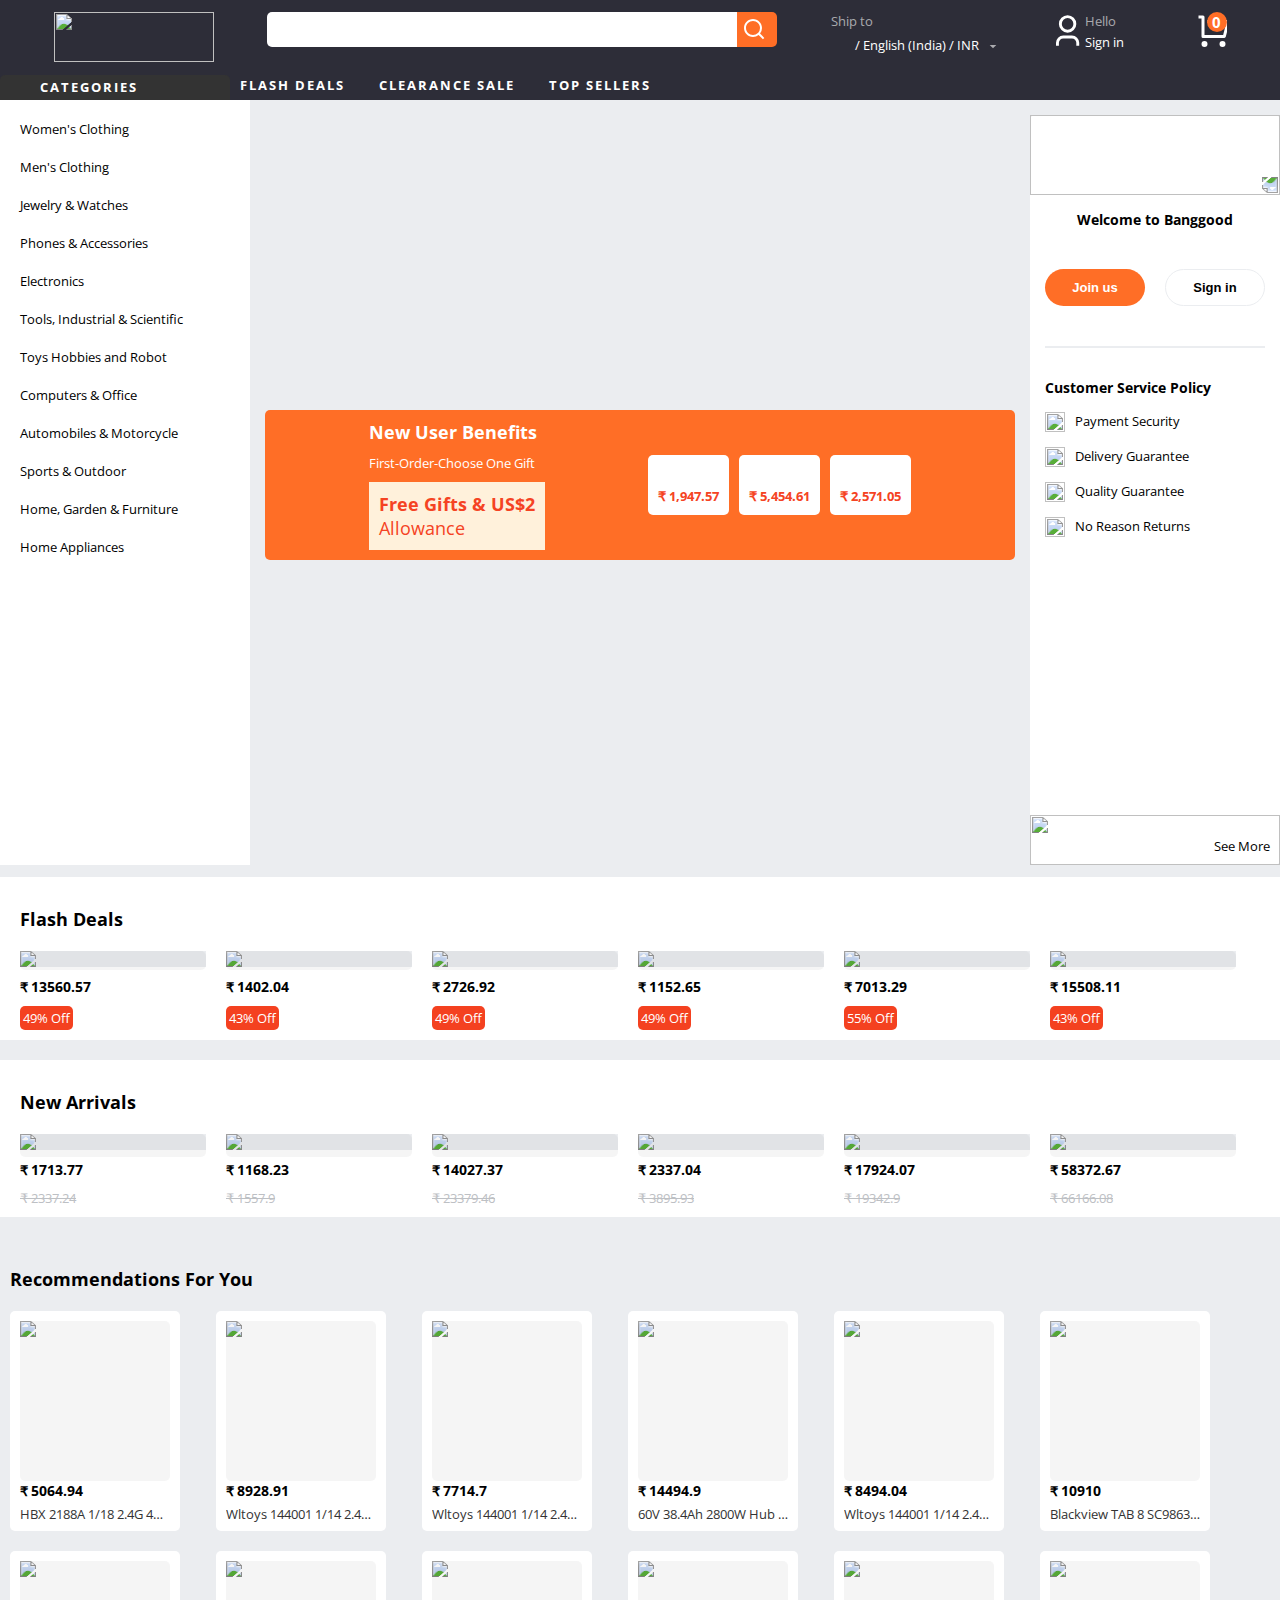
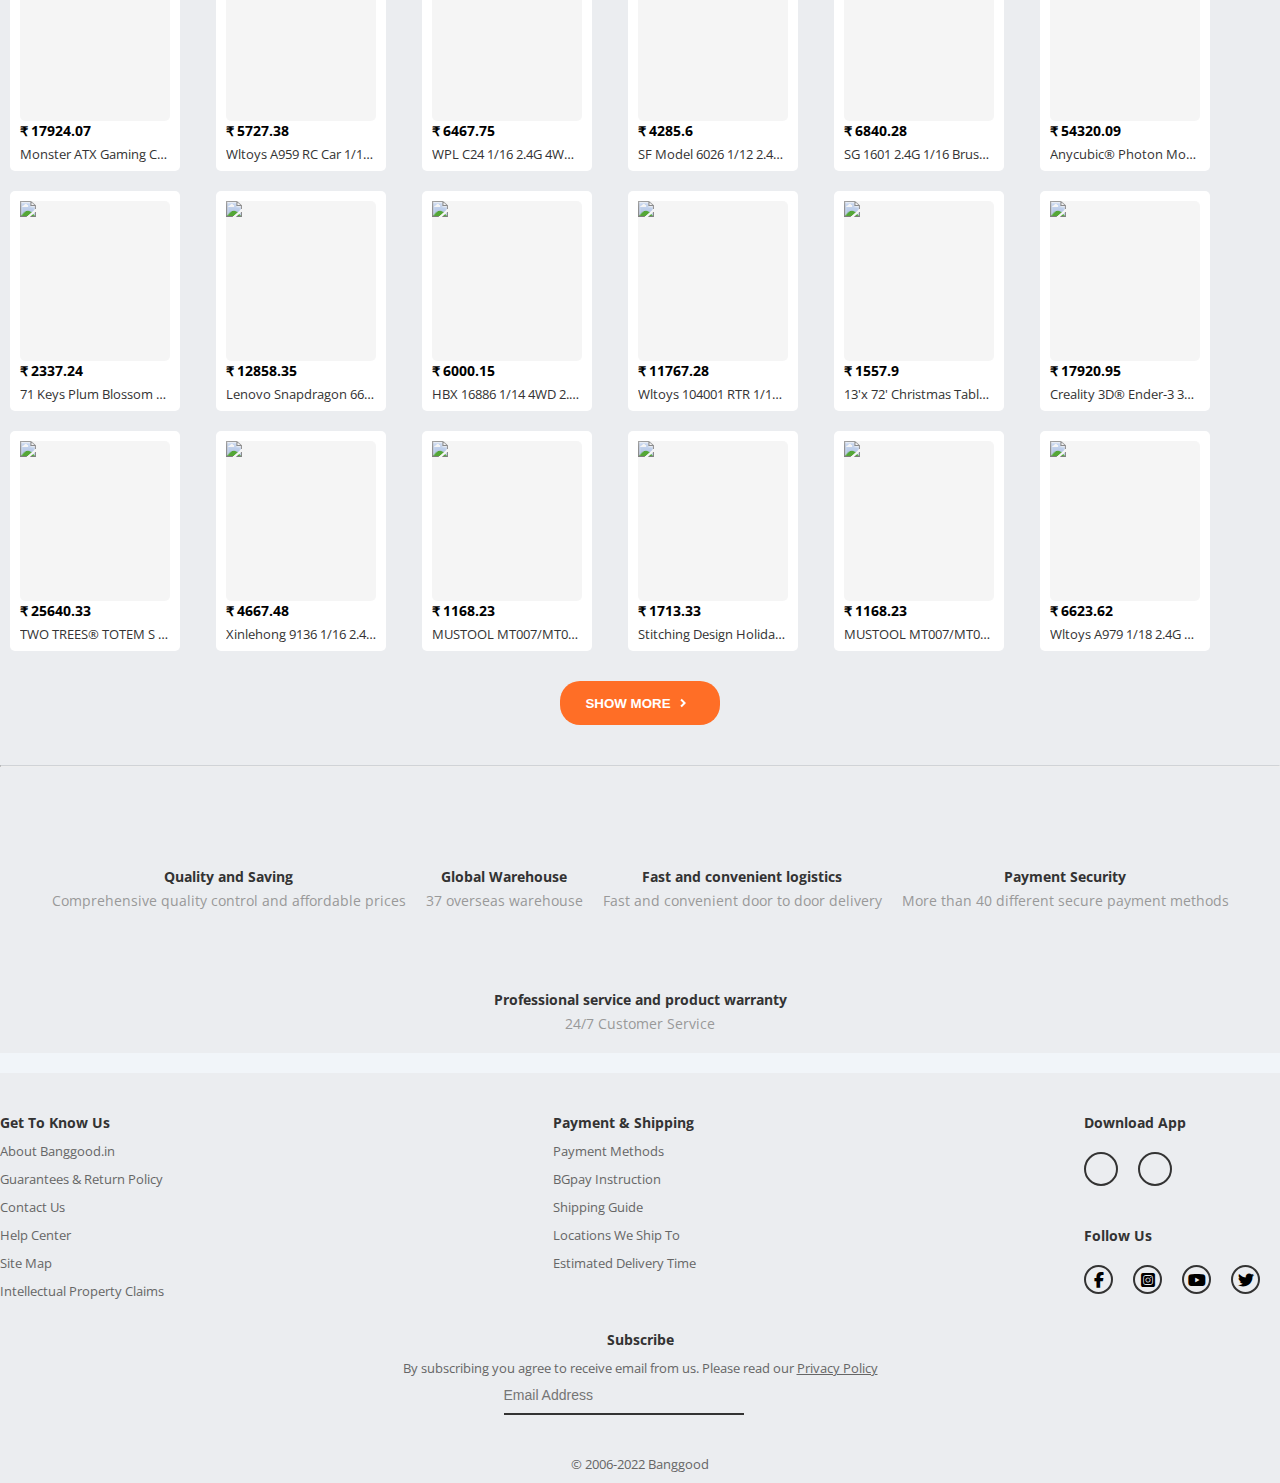
==== commit 969fe38e: "change" ====
--- a/index.html
+++ b/index.html
@@ -7,7 +7,7 @@
     <title>Banggood India: Global Leading Online Shop for Gadgets and Fashion</title>
     
     <link rel="shortcut icon" href="https://www.banggood.in/favicon.ico" type="image/x-icon">
-   
+    <link rel="stylesheet" href="https://cdnjs.cloudflare.com/ajax/libs/font-awesome/6.2.0/css/all.min.css">
     <link rel="stylesheet" href="index.css"> 
    
 </head>
@@ -17,7 +17,7 @@
        <img src="https://css.banggood.in/web/src/img/header-new-logo@2x.png?v=ef2889d" alt="" class="navbar-img">
        <div class="form">
            
-               <input type="text" id="searchBar">
+               <input type="text" id="searchBar" >
                
                 
                <div>
@@ -43,10 +43,11 @@
        <div class="cart">
 
            <img src="Images Index/shopping-cart-line.svg" alt="" >
-       </div>
-       <div class="number">
-           <h1>0</h1>
-       </div>
+           <div class="number">
+            <h1>0</h1>
+           </div>
+       </div>
+       
       </div>
       <div class="collection">
          <div class="collection_box">
@@ -64,6 +65,8 @@
          </div>
       </div>
 </div>
+
+
 <div class="part2">
     <div class="names">
      <p class="women">Women's Clothing</p>
@@ -74,7 +77,7 @@
      <p>Tools, Industrial & Scientific</p>
      <p>Toys Hobbies and Robot</p>
      <p>Computers & Office</p>
-     <p>Automobiles & Motorcycle</p>
+     <p class="automobile">Automobiles & Motorcycle</p>
      <p>Sports & Outdoor</p>
      <p>Home, Garden & Furniture</p>
      
@@ -233,10 +236,11 @@
         </div>
         <h1>Follow Us</h1>
         <div class="social">
-            <div><img src="https://cdn-icons-png.flaticon.com/128/1077/1077041.png" alt=""></div>
-            <div><img src="https://cdn-icons.flaticon.com/png/128/739/premium/739244.png?token=exp=1651729801~hmac=9af4fd775d4ea3437258cc6380722cd8" alt=""></div>
-            <div><img src="https://cdn-icons-png.flaticon.com/128/1077/1077046.png" alt=""></div>
-            <div><img src="https://cdn-icons.flaticon.com/png/128/739/premium/739257.png?token=exp=1651729848~hmac=599f38402bbc4662d9c818d8c80b8b6a" alt=""></div>
+            <div><a href="https://www.facebook.com/BanggoodIndia/"><i class="fa-brands fa-facebook-f" style="color:black"></i></a></div>
+            <div><a href="https://www.instagram.com/banggood/?last_spm=1a985.Homepage.0001422027.00012337917.645bacd45a524d8d8c337c598624b9ed"><i class="fa-brands fa-square-instagram" style="color:black"></i></a></div>
+            <div><a href="https://www.youtube.com/user/BanggoodTV"></a><i class="fa-brands fa-youtube"></i></div>
+            <div><a href="https://twitter.com/Banggood?last_spm=1a985.Homepage.0001422027.00012337919.645bacd45a524d8d8c337c598624b9ed"></a><i class="fa-brands fa-twitter"></i></div>
+            
         </div>
     </div>
 </div>
@@ -246,8 +250,8 @@
     Please read our <a href="#">Privacy Policy</a> </p>
     <div>
 
-        <input type="email" placeholder="Email Address" >
-        <div></div>
+        <input type="email" placeholder="Email Address" class="emailByUser">
+        <div class="emailClicked"></div>
         
     </div>
 </div>
--- a/index.css
+++ b/index.css
@@ -47,6 +47,7 @@
 }
  .cart{
      cursor: pointer;
+     position: relative;
  } 
 .hello{
    
@@ -94,7 +95,8 @@
     width: 20px;
     border-radius: 15px 15px 15px 15px;
     position: absolute;
-    right: 25px;
+    top: 0;
+    left: 10px;
     
 }
 .number > h1{
@@ -186,11 +188,12 @@
     width: 100%;
     background-color: #ebedf0;
     display: flex;
-    padding-bottom: 15px;
+    padding-bottom: 12px;
 }
 .names{
     background-color: #ffffff;
     width: 20%;
+    
     /* border: 1px solid red; */
    
 }
@@ -213,6 +216,7 @@
     background-image: url("https://imgaz.staticbg.com/banggood/os/202204/20220430010554_721.jpg");
     border-radius: 5px;
     background-size: cover;
+    background-repeat: no-repeat;
     
     animation: slider 20s 10s infinite normal;
 }
@@ -317,7 +321,7 @@
 .service>h1{
     font-size: 14px;
     margin-left: 15px;
-    margin-bottom: 15px;
+    margin-bottom: 10px;
 }
 .login>hr{
     margin: 30px 15px;
@@ -396,9 +400,10 @@
 .contain{
     display: grid;
     /* width: 100%; */
-    grid-template-columns: repeat(6,1fr);
+    grid-template-columns: repeat(auto-fill,186px);
     grid-template-rows: auto;
     gap:20px;
+    flex-wrap: wrap;
     margin-left: 20px;
     margin-right: 20px;
 }
@@ -440,7 +445,7 @@
 .contain1{
     display: grid;
     /* width: 100%; */
-    grid-template-columns: repeat(6,1fr);
+    grid-template-columns: repeat(auto-fill,186px);
     grid-template-rows: auto;
     gap:20px;
     margin-left: 20px;
@@ -490,7 +495,7 @@
 .contain2{
     display: grid;
     /* width: 100%; */
-    grid-template-columns: repeat(6,1fr);
+    grid-template-columns: repeat(auto-fill,186px);
     grid-template-rows: auto;
     gap:20px;
     margin-left: 10px;
@@ -575,11 +580,14 @@
     cursor: pointer;
 }
 .bottomPart1{
-    display: grid;
-    grid-template-columns: repeat(5,1fr);
-    grid-template-rows: auto;
+    display: flex;
+    flex-wrap: wrap;
+    justify-content: center;
+    gap: 20px;
     margin: 0 20px;
     padding-bottom: 20px;
+    justify-items: center;
+    
 }
 .bottomPart1>div>img{
     height: 50px;
@@ -712,3 +720,16 @@
     color: #666666;
     margin-bottom: 10px;
 }
+.social >div{
+    cursor: pointer;
+}
+
+@media screen and (max-width:1200px){
+    .form{
+        display: none;
+    }
+    .login{
+        display: none;
+
+    }
+}
